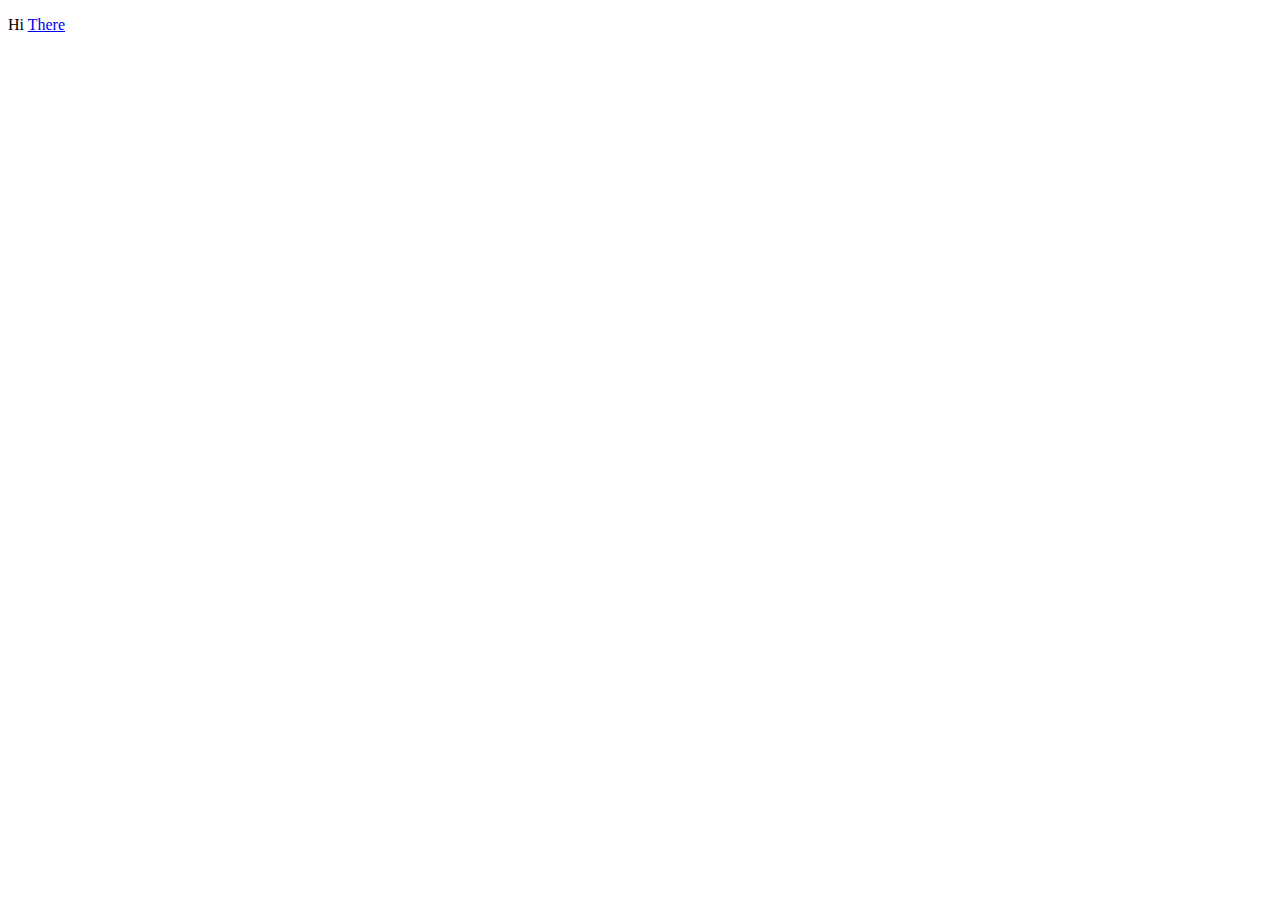
==== a.html @ b8122976 "Addition" ====
<!DOCTYPE html>
<html lang="en">
  <head>
    <meta charset="UTF-8" />
    <meta http-equiv="X-UA-Compatible" content="IE=edge" />
    <meta name="viewport" content="width=device-width, initial-scale=1.0" />
    <title>Document</title>
  </head>
  <body>
    <p>Hi <a href="#">There</a></p>
  </body>
</html>
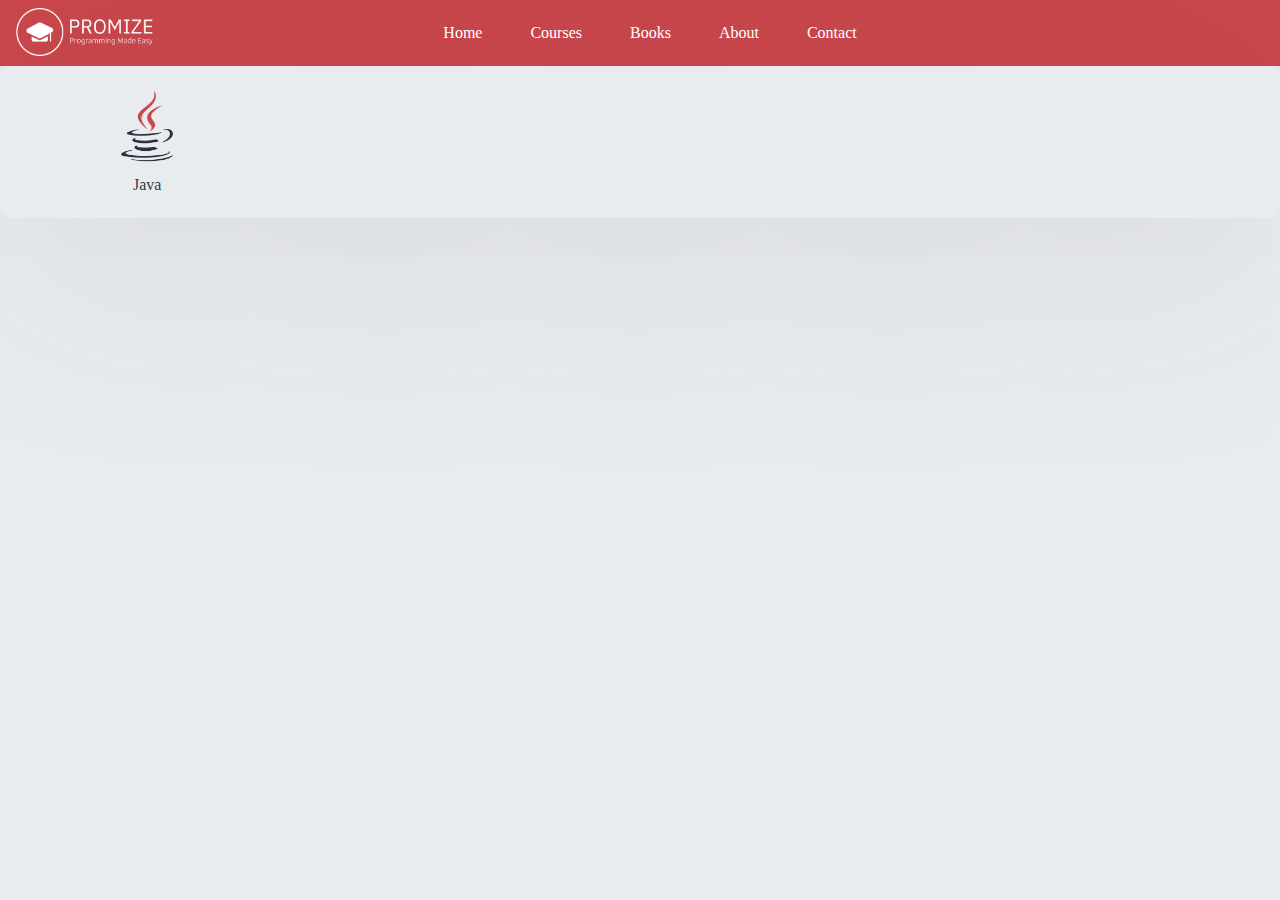
==== commit 9b162325: "Addition" ====
--- a/a.html
+++ b/a.html
@@ -5,8 +5,65 @@
     <meta http-equiv="X-UA-Compatible" content="IE=edge" />
     <meta name="viewport" content="width=device-width, initial-scale=1.0" />
     <title>Document</title>
+    <link rel="stylesheet" href="css/style.css" />
+    <link rel="stylesheet" href="a.css" />
   </head>
   <body>
-    <p>Hi <a href="#">There</a></p>
+    <header>
+      <div class="navigation container">
+        <div>
+          <a href="#">
+            <img src="Img/logo.png" alt="" class="logo" />
+          </a>
+        </div>
+
+        <nav class="nav">
+          <ul class="nav-list">
+            <li><a href="a.html" class="nav-link">Home</a></li>
+            <li><a href="#courses" class="nav-link">Courses</a></li>
+            <li><a href="#books" class="nav-link">Books</a></li>
+            <li><a href="#" class="nav-link">About</a></li>
+            <li><a href="#" class="nav-link">Contact</a></li>
+          </ul>
+        </nav>
+
+        <div>
+          <ion-icon
+            name="person-circle-outline"
+            class="profile-icon"
+          ></ion-icon>
+        </div>
+      </div>
+
+      <!-- <a href="#top" class="top">&uarr;</a> -->
+    </header>
+
+    <main>
+      <div class="course" id="courses">
+        <!-- 1  Java -->
+
+        <div class="course-container">
+          <a href="#" class="course-link">
+            <div class="course-info">
+              <div class="img">
+                <img
+                  src="Img/Java.png"
+                  alt="Course icon - Java programming language"
+                  class="course-icon"
+                />
+              </div>
+              <p class="course-name">Java</p>
+            </div>
+          </a>
+
+          <div class="detail top--java">
+            <p class="more">
+              Using for mobile/desktop applications, networking and back-end web
+              development
+            </p>
+          </div>
+        </div>
+      </div>
+    </main>
   </body>
 </html>
--- a/css/style.css
+++ b/css/style.css
@@ -0,0 +1,558 @@
+:root {
+  /* Colors */
+  --main-color: #cc474c;
+  --accent-color: #eeb868;
+  --font-color: #343a40;
+  /* Sizes
+      - White Space  */
+  --section-separator: 8.6rem;
+  /* Font size */
+  --normal-font-size: 1.6rem;
+}
+
+* {
+  margin: 0;
+  padding: 0;
+  box-sizing: border-box;
+  /* outline: 1px solid black; */
+}
+
+html {
+  font-size: 62.5%;
+  scroll-behavior: smooth;
+}
+
+body {
+  font-family: Rubik;
+  color: var(--font-color);
+  background-color: #e9ecef;
+  /* padding-bottom: 8.4rem; */
+}
+
+address {
+  font-style: normal;
+}
+
+.container {
+  width: 130rem;
+  margin: 0 auto;
+  padding: 0.8rem 1.6rem;
+}
+
+.grid {
+  display: grid;
+}
+
+.grid--2-cols {
+  grid-template-columns: repeat(2, 1fr);
+}
+
+.top {
+  font-size: 3rem;
+  position: sticky;
+  bottom: 115vh;
+  right: 2.4rem;
+  background: #000;
+  color: purple;
+}
+
+.nowrap {
+  white-space: nowrap;
+}
+
+strong {
+  font-weight: 500;
+}
+
+input {
+  font-family: inherit;
+}
+
+input::placeholder {
+  color: #2f2e416b;
+}
+
+.top--java {
+  top: -118% !important;
+}
+
+.top--php-c-sharp {
+  top: -159% !important;
+}
+
+.top--sql-c-python {
+  top: -138% !important;
+}
+
+.top--web-c {
+  top: -95% !important;
+}
+
+.top--kotlin {
+  top: -75% !important;
+}
+
+.top--swift {
+  top: -55% !important;
+}
+
+.bottom {
+  top: 110% !important;
+}
+
+/* .bottom-php {
+  bottom: -160%;
+}
+
+.bottom-sql {
+  bottom: -140%;
+}
+
+.bottom-web {
+  bottom: -95%;
+}
+
+.bottom-kotlin {
+  bottom: -75%;
+}
+
+.bottom-swift {
+  bottom: -55%;
+} */
+
+/* End Global */
+
+/* Start Header */
+
+header {
+  background-color: var(--main-color);
+  width: 100%;
+}
+
+.navigation {
+  display: flex;
+  justify-content: space-between;
+  align-items: center;
+  position: relative;
+}
+
+.logo {
+  height: 4.8rem;
+  width: auto;
+  display: inline-block;
+}
+
+.nav-list {
+  list-style: none;
+  display: flex;
+  gap: 4.8rem;
+
+  color: #fff;
+  font-size: 1.6rem;
+
+  position: absolute;
+  top: 50%;
+  left: 50%;
+  transform: translate(-50%, -50%);
+}
+
+.nav-link {
+  text-decoration: none;
+  color: inherit;
+  transition: all 0.3s;
+}
+
+.nav-link:hover {
+  color: #ffd99f;
+}
+
+.profile-icon {
+  height: 3.2rem;
+  width: 3.2rem;
+  color: #fff;
+}
+
+.hero-section {
+  padding: 8.6rem 0;
+  /* height: 100vh; */
+}
+
+.hero {
+  padding: 0 4.8rem;
+  display: grid;
+  grid-template-columns: 1fr 1fr;
+  align-items: center;
+  column-gap: 8.6rem;
+}
+
+.primary-heading {
+  color: #333;
+  font-size: 4.8rem;
+  /* letter-spacing: -0.5px; */
+  line-height: 1.05;
+
+  margin-bottom: 3.2rem;
+}
+
+.hero-text {
+  font-size: 1.8rem;
+  line-height: 1.6;
+  margin-bottom: 4.8rem;
+}
+
+.hero-img {
+  width: 85%;
+}
+
+.pb,
+.sb {
+  display: inline-block;
+  font-size: 2rem;
+  padding: 1.2rem 2.4rem;
+  text-decoration: none;
+  font-weight: 500;
+  border-radius: 9px;
+  transition: 0.3s;
+}
+
+.pb {
+  background-color: var(--main-color);
+  color: #fff;
+  margin-right: 3.2rem;
+}
+
+.pb:hover {
+  background-color: #a3393d;
+}
+
+.sb {
+  color: rgba(26, 26, 26, 0.7);
+  box-shadow: 0 0 0 2px rgba(26, 26, 26, 0.6);
+}
+
+.sb:hover {
+  background-color: rgba(26, 26, 26, 0.6);
+  box-shadow: none;
+  color: #e9ecef;
+}
+
+/* End Header */
+
+/* Start Header */
+
+.platform-features {
+  padding: 8.6rem 0;
+  align-items: stretch;
+  grid-template-columns: 1fr 3fr;
+}
+
+.features {
+  box-shadow: 0 2.4rem 4.8rem rgba(26, 26, 26, 0.075);
+  padding: 3.2rem 4.8rem 4.8rem 4.8rem;
+  width: fit-content;
+  border-radius: 9px;
+}
+
+.feature-card {
+  list-style: none;
+  display: flex;
+  flex-direction: column;
+  gap: 2.4rem;
+}
+
+.feature-item {
+  font-size: 1.8rem;
+  display: flex;
+  align-items: center;
+  gap: 3.2rem;
+}
+
+.feature-icon {
+  color: var(--main-color);
+  background-color: #f5dadb;
+  padding: 0.8rem;
+  border-radius: 50%;
+}
+
+.secondary-heading {
+  font-size: 3.2rem;
+  margin-bottom: 4rem;
+}
+
+.treasury-heading {
+  font-size: 2.4rem;
+  margin-bottom: 4rem;
+}
+
+.course {
+  display: grid;
+  grid-template-columns: repeat(5, 1fr);
+  width: 100%;
+  /* column-gap: 12.8rem; */
+  row-gap: 4.8rem;
+  box-shadow: 0.2rem 1.2rem 30rem rgba(47, 46, 65, 15%);
+  padding: 2.4rem;
+  border-radius: 11px;
+}
+
+.course-info {
+  display: flex;
+  flex-direction: column;
+  gap: 1.4rem;
+  align-items: center;
+}
+
+.img {
+  /* border-radius: 50%; */
+  width: 7.2rem;
+  height: 7.2rem;
+  /* overflow: hidden; */
+  /* background-image: url(../Img/kindpng_3559027.png);
+  background-size: cover;
+  background-position: center; */
+}
+
+/* .sql {
+  width: 7.2rem;
+} */
+
+.img img {
+  width: 100%;
+  /* filter: invert(13%) sepia(6%) saturate(3403%) hue-rotate(204deg)
+    brightness(96%) contrast(85%); */
+}
+
+.course-name {
+  font-size: 1.6rem;
+  white-space: nowrap;
+}
+
+.course-link {
+  text-decoration: none;
+  color: inherit;
+  transition: 0.4s;
+  border-radius: 9px;
+  position: relative;
+}
+
+.course-container {
+  text-decoration: none;
+  color: inherit;
+  transition: 0.4s;
+  border-radius: 9px;
+  position: relative;
+}
+
+.course-container:hover {
+  transform: translateY(-10px);
+}
+
+.course-container:hover .course-link {
+  color: var(--main-color);
+}
+
+.more {
+  font-size: 1.3rem;
+  /* position: absolute; */
+  /* top: -65%; */
+  /* left: 65%; */
+  /* transform: translateX(-50%); */
+  /* width: 100%; */
+  line-height: 1.7;
+}
+
+.detail {
+  display: block;
+  background-color: #eee;
+  width: 100%;
+  /* height: 100%; */
+  position: absolute;
+  top: -100%;
+  left: 8%;
+  padding: 1.2rem;
+  border-radius: 9px;
+  box-shadow: 0 0 2rem rgb(0 0 0 / 30%);
+  /* display: none; */
+  opacity: 0;
+  visibility: hidden;
+  transition: 0.4s;
+  cursor: default;
+}
+
+.detail p {
+  cursor: text;
+  text-transform: capitalize;
+}
+
+.course-container:hover .detail {
+  color: #333;
+  opacity: 1;
+  visibility: visible;
+}
+
+.video-section {
+  padding: 8rem 4.8rem;
+}
+
+.video-container {
+  display: grid;
+  grid-template-columns: 2fr 1fr;
+  column-gap: 3.2rem;
+}
+
+.video {
+  width: 100%;
+  height: auto;
+  border-radius: 11px;
+  box-shadow: 1.2rem 2.4rem 5rem rgba(47, 46, 65, 0.12);
+}
+
+.properties-list {
+  display: flex;
+  flex-direction: column;
+  justify-content: space-between;
+  gap: 1.6rem;
+  list-style: none;
+}
+
+.property {
+  display: flex;
+  align-items: center;
+  gap: 0.8rem;
+  border-radius: 100px;
+  padding: 1.2rem;
+}
+
+.property span {
+  font-size: 1.8rem;
+}
+
+.property-icon {
+  height: 2.4rem;
+  width: 2.4rem;
+  /* background-color: #932f0b; */
+  padding: 0.8rem;
+  border-radius: 50%;
+  color: #cc474c;
+}
+
+.p-link {
+  color: inherit;
+  text-decoration: none;
+  cursor: pointer;
+  border-bottom: 1px solid currentColor;
+  padding: 0.2rem;
+  transition: 0.3s;
+}
+
+.p-link:hover {
+  border-bottom: 1px solid transparent;
+}
+
+.book-store {
+  background-color: #2f2e41;
+  padding: 9.6rem 4.8rem;
+  color: #e9ecef;
+}
+
+.book-head {
+  display: grid;
+  grid-template-columns: 1fr 1fr;
+  align-items: center;
+  column-gap: 8.6rem;
+}
+
+.book-title {
+  color: inherit;
+}
+
+.book-img img {
+  width: 100%;
+}
+
+.pb.book-view {
+  background-color: #55769f;
+  margin-right: 0;
+  margin-left: 1.6rem;
+}
+
+.pb.book-view:hover {
+  background-color: #445e7f;
+}
+
+#email {
+  padding: 1.2rem 2.4rem;
+  font-size: 1.8rem;
+  border-radius: 9px;
+}
+
+.footer {
+  padding: 9.6rem 0;
+  background-color: #2f2e41;
+  border-top: 1px solid #eee;
+}
+
+.footer-content {
+  display: grid;
+  grid-template-columns: 1fr 1fr 1fr 1fr;
+  column-gap: 6.4rem;
+}
+
+.logo-col {
+  display: flex;
+  flex-direction: column;
+  gap: 1.8rem;
+}
+
+.icons {
+  list-style: none;
+  display: flex;
+  gap: 2.4rem;
+  margin-bottom: auto;
+}
+
+.footer-logo {
+  margin-bottom: 3.2rem;
+}
+
+.social-icon {
+  width: 1.6em;
+  height: 1.6em;
+}
+
+.copy {
+  font-size: 1.4rem;
+  color: #f6f6f6;
+  width: 85%;
+}
+
+.footer-list,
+address {
+  list-style: none;
+  display: flex;
+  flex-direction: column;
+  gap: 1.8rem;
+}
+
+address p:first-child {
+  width: 80%;
+  line-height: 1.5;
+}
+
+.footer-header {
+  font-weight: 500;
+  color: #f5dadb;
+  font-size: 1.8rem;
+  margin-bottom: 4rem;
+}
+
+.footer-link {
+  font-size: 1.6rem;
+  color: #f6f6f6;
+  text-decoration: none;
+  transition: 0.3s;
+}
+
+.footer-link:hover {
+  color: #eeb868;
+}
--- a/a.css
+++ b/a.css
@@ -0,0 +1,111 @@
+.course {
+  display: grid;
+  grid-template-columns: repeat(5, 1fr);
+  width: 100%;
+  /* column-gap: 12.8rem; */
+  row-gap: 4.8rem;
+  box-shadow: 0.2rem 1.2rem 30rem rgba(47, 46, 65, 15%);
+  padding: 2.4rem;
+  border-radius: 11px;
+}
+
+.course-info {
+  display: flex;
+  flex-direction: column;
+  gap: 1.4rem;
+  align-items: center;
+}
+
+.img {
+  /* border-radius: 50%; */
+  width: 7.2rem;
+  height: 7.2rem;
+  /* overflow: hidden; */
+  /* background-image: url(../Img/kindpng_3559027.png);
+    background-size: cover;
+    background-position: center; */
+}
+
+/* .sql {
+    width: 7.2rem;
+  } */
+
+.img img {
+  width: 100%;
+  /* filter: invert(13%) sepia(6%) saturate(3403%) hue-rotate(204deg)
+      brightness(96%) contrast(85%); */
+}
+
+.course-name {
+  font-size: 1.6rem;
+  white-space: nowrap;
+}
+
+.course-link {
+  text-decoration: none;
+  color: inherit;
+  transition: 0.4s;
+  border-radius: 9px;
+  position: relative;
+}
+
+.course-container {
+  text-decoration: none;
+  color: inherit;
+  transition: 0.4s;
+  border-radius: 9px;
+  /* position: relative; */
+  display: flex;
+  flex-direction: column;
+  gap: 1.6rem;
+  justify-content: center;
+  align-items: center;
+  text-align: center;
+}
+
+.course-container:hover {
+  /* transform: translateY(-10px); */
+}
+
+.course-container:hover .course-link {
+  color: var(--main-color);
+}
+
+.more {
+  font-size: 1.3rem;
+  /* position: absolute; */
+  /* top: -65%; */
+  /* left: 65%; */
+  /* transform: translateX(-50%); */
+  /* width: 100%; */
+  line-height: 1.7;
+}
+
+.detail {
+  display: block;
+  background-color: #eee;
+  width: 100%;
+  /* height: 100%; */
+  /* position: absolute;
+  top: -100%;
+  left: 8%; */
+  padding: 1.2rem;
+  border-radius: 9px;
+  /* box-shadow: 0 0 2rem rgb(0 0 0 / 30; */
+  /* display: none; */
+  /* opacity: 0; */
+  /* visibility: hidden; */
+  transition: 0.4s;
+  cursor: default;
+}
+
+.detail p {
+  cursor: text;
+  text-transform: capitalize;
+}
+
+.course-container:hover .detail {
+  color: #333;
+  opacity: 1;
+  visibility: visible;
+}
